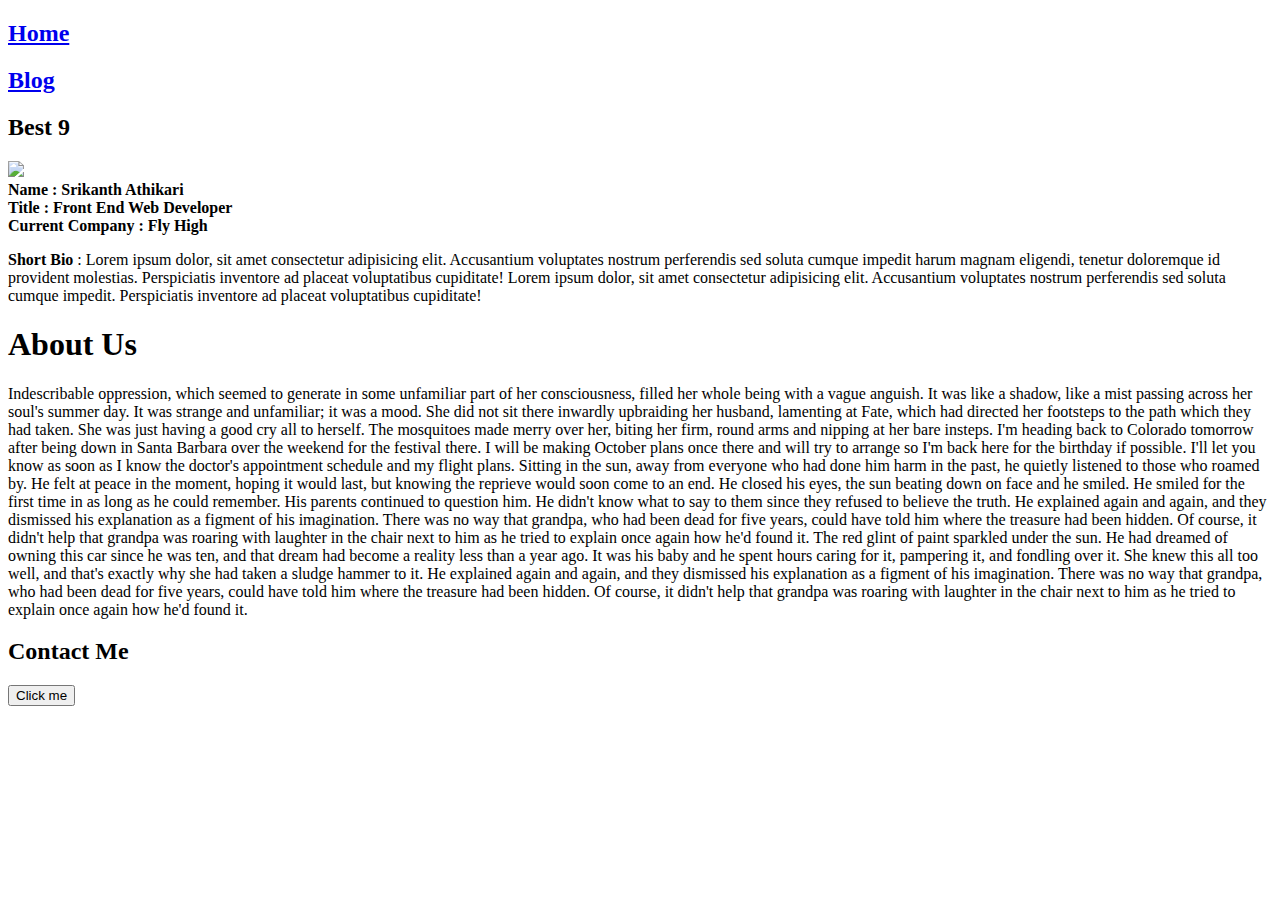
==== blog.html @ 70e81419 "Blog With Buttons Avatar" ====
<!DOCTYPE html>

<html>

<head>
    <title>The Best</title>
    <link rel="stylesheet" href="../Personal-Blog/css/stylesForHome.css">
    <link rel="preconnect" href="https://fonts.gstatic.com">
    <link
        href="https://fonts.googleapis.com/css2?family=Open+Sans:wght@300&family=Source+Sans+Pro:wght@200&display=swap"
        rel="stylesheet">
    <meta charset="UTF-8">
    <meta name="author" content="Srikanth Athikari">
    <meta name="viewport" content="width=device-width, initial-scale=1.0">
    <link rel="stylesheet" href="https://pro.fontawesome.com/releases/v5.10.0/css/all.css" integrity="sha384-AYmEC3Yw5cVb3ZcuHtOA93w35dYTsvhLPVnYs9eStHfGJvOvKxVfELGroGkvsg+p" crossorigin="anonymous"/>

   
</head>

<body>
    <header class="navbar">
        <a href="index.html" id="home" class="HeaderButtons">
            <h2>Home</h2>
        </a>
        <a href="blog.html" id="blog" class="HeaderButtons">
            <h2>Blog</h2>
        </a>
        <h2 id="title" class="HeaderButtons">Best 9</h2>
    </header>


    <div class="BlogContainer">

        <div class="profile">
            <img id="avatar" src="../Personal-Blog/Images/avatar.webp">
            <div class="bio"><b>Name : Srikanth Athikari</b> </div>
            <div class="bio"><b>Title : Front End Web Developer</b></div>
            <div class="bio"><b>Current Company : Fly High </b></div>
            <p class="bio"><b>Short Bio</b> : Lorem ipsum dolor, sit amet consectetur adipisicing elit.
                Accusantium voluptates nostrum perferendis sed soluta
                cumque impedit harum magnam eligendi, tenetur doloremque id provident molestias.
                Perspiciatis inventore ad placeat voluptatibus
                cupiditate!
                Lorem ipsum dolor, sit amet consectetur adipisicing elit.
                Accusantium voluptates nostrum perferendis sed soluta
                cumque impedit.
                Perspiciatis inventore ad placeat voluptatibus
                cupiditate!</p>
        </div>

        <div class="wib">
            <h1>About Us</h1>
            <p>Indescribable oppression, which seemed to generate in some unfamiliar part of her consciousness,
                filled her whole being with a vague anguish. It was like a shadow, like a mist passing across her soul's
                summer day. It was strange and unfamiliar; it was a mood. She did not sit there inwardly upbraiding her
                husband,
                lamenting at Fate, which had directed her footsteps to the path which they had taken. She was just
                having a good
                cry all to herself. The mosquitoes made merry over her, biting her firm, round arms and nipping at her
                bare insteps.
                I'm heading back to Colorado tomorrow after being down in Santa Barbara over the weekend for the
                festival there.
                I will be making October plans once there and will try to arrange so I'm back here for the birthday if
                possible.
                I'll let you know as soon as I know the doctor's appointment schedule and my flight plans.
                Sitting in the sun, away from everyone who had done him harm in the past, he quietly listened to those
                who roamed by.
                He felt at peace in the moment, hoping it would last, but knowing the reprieve would soon come to an
                end. He closed his eyes,
                the sun beating down on face and he smiled. He smiled for the first time in as long as he could
                remember.
                His parents continued to question him. He didn't know what to say to them since they refused to believe
                the truth.
                He explained again and again, and they dismissed his explanation as a figment of his imagination.
                There was no way that grandpa, who had been dead for five years, could have told him where the treasure
                had been hidden.
                Of course, it didn't help that grandpa was roaring with laughter in the chair next to him as he tried to
                explain once again
                how he'd found it.
                The red glint of paint sparkled under the sun. He had dreamed of owning this car since he was ten, and
                that dream had
                become a reality less than a year ago. It was his baby and he spent hours caring for it, pampering it,
                and fondling over it.
                She knew this all too well, and that's exactly why she had taken a sludge hammer to it.
                He explained again and again, and they dismissed his explanation as a figment of his imagination.
                There was no way that grandpa, who had been dead for five years, could have told him where the treasure
                had been hidden.
                Of course, it didn't help that grandpa was roaring with laughter in the chair next to him as he tried to
                explain once again
                how he'd found it.</p>
        </div>

  
</div>


    <footer class="socialMedia">
        <h2>Contact Me</h2> 
        <div class="icons">
      <a href ="https://facebook.com" class="fab fa-facebook fa-2x" target=""></a>
      <a href ="https://twitter.com" class= "fab fa-twitter  fa-2x"></a>
      <a href ="https://linkedin.com" class="fab fa-linkedin-in fa-2x"></a>
    </div>
 

    </footer>
       
    <a class="buttonA"href="../Personal-Blog/index.html">
        <button id="button">Click me</button>
    </a>
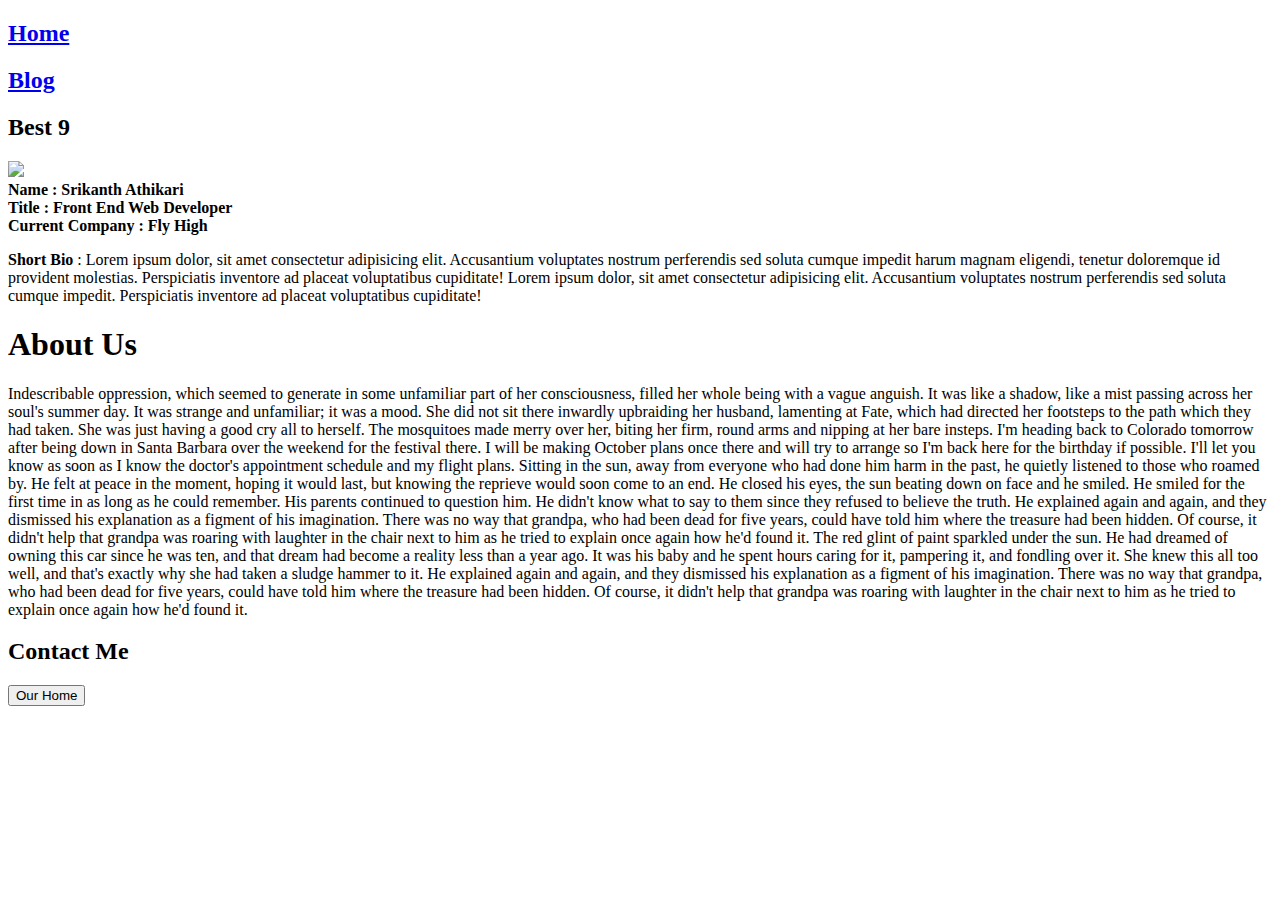
==== commit 9306e7d3: "HTML AND CSS Corrections" ====
--- a/blog.html
+++ b/blog.html
@@ -106,6 +106,6 @@
     </footer>
        
     <a class="buttonA"href="../Personal-Blog/index.html">
-        <button id="button">Click me</button>
+        <button id="button">Our Home</button>
     </a>
 
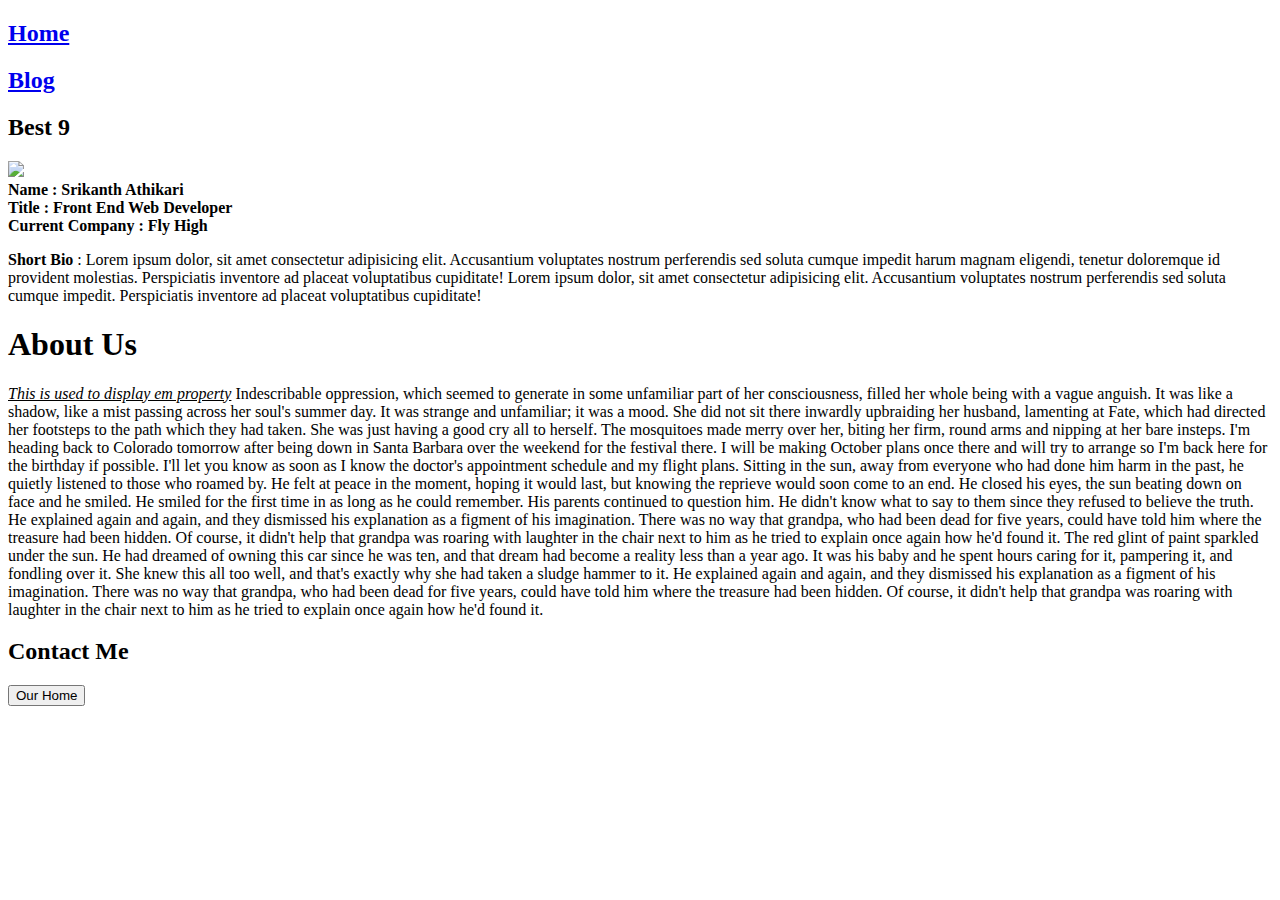
==== commit b08a5043: "Indentations Corrected" ====
--- a/blog.html
+++ b/blog.html
@@ -1,111 +1,73 @@
 <!DOCTYPE html>
 
 <html>
+    <head>
+        <title>The Best</title>
+        <link rel="stylesheet" href="../Personal-Blog/css/stylesForHome.css" />
+        <link rel="preconnect" href="https://fonts.gstatic.com" />
+        <link href="https://fonts.googleapis.com/css2?family=Open+Sans:wght@300&family=Source+Sans+Pro:wght@200&display=swap" rel="stylesheet" />
+        <meta charset="UTF-8" />
+        <meta name="author" content="Srikanth Athikari" />
+        <meta name="viewport" content="width=device-width, initial-scale=1.0" />
+        <link rel="stylesheet" href="https://pro.fontawesome.com/releases/v5.10.0/css/all.css" integrity="sha384-AYmEC3Yw5cVb3ZcuHtOA93w35dYTsvhLPVnYs9eStHfGJvOvKxVfELGroGkvsg+p" crossorigin="anonymous" />
+    </head>
 
-<head>
-    <title>The Best</title>
-    <link rel="stylesheet" href="../Personal-Blog/css/stylesForHome.css">
-    <link rel="preconnect" href="https://fonts.gstatic.com">
-    <link
-        href="https://fonts.googleapis.com/css2?family=Open+Sans:wght@300&family=Source+Sans+Pro:wght@200&display=swap"
-        rel="stylesheet">
-    <meta charset="UTF-8">
-    <meta name="author" content="Srikanth Athikari">
-    <meta name="viewport" content="width=device-width, initial-scale=1.0">
-    <link rel="stylesheet" href="https://pro.fontawesome.com/releases/v5.10.0/css/all.css" integrity="sha384-AYmEC3Yw5cVb3ZcuHtOA93w35dYTsvhLPVnYs9eStHfGJvOvKxVfELGroGkvsg+p" crossorigin="anonymous"/>
+    <body>
+        <header class="navbar">
+            <a href="index.html" id="home" class="HeaderButtons">
+                <h2>Home</h2>
+            </a>
+            <a href="blog.html" id="blog" class="HeaderButtons">
+                <h2>Blog</h2>
+            </a>
+            <h2 id="title" class="HeaderButtons">Best 9</h2>
+        </header>
 
-   
-</head>
+        <div class="BlogContainer">
+            <div class="profile">
+                <img id="avatar" src="../Personal-Blog/Images/avatar.webp" />
+                <div class="bio"><b>Name : Srikanth Athikari</b></div>
+                <div class="bio"><b>Title : Front End Web Developer</b></div>
+                <div class="bio"><b>Current Company : Fly High </b></div>
+                <p class="bio">
+                    <b>Short Bio</b> : Lorem ipsum dolor, sit amet consectetur adipisicing elit. Accusantium voluptates nostrum perferendis sed soluta cumque impedit harum magnam eligendi, tenetur doloremque id provident molestias.
+                    Perspiciatis inventore ad placeat voluptatibus cupiditate! Lorem ipsum dolor, sit amet consectetur adipisicing elit. Accusantium voluptates nostrum perferendis sed soluta cumque impedit. Perspiciatis inventore ad placeat
+                    voluptatibus cupiditate!
+                </p>
+            </div>
 
-<body>
-    <header class="navbar">
-        <a href="index.html" id="home" class="HeaderButtons">
-            <h2>Home</h2>
-        </a>
-        <a href="blog.html" id="blog" class="HeaderButtons">
-            <h2>Blog</h2>
-        </a>
-        <h2 id="title" class="HeaderButtons">Best 9</h2>
-    </header>
+            <div class="wib">
+                <h1>About Us</h1>
+                <p>
+                    <u><em>This is used to display em property</em></u>
+                    Indescribable oppression, which seemed to generate in some unfamiliar part of her consciousness, filled her whole being with a vague anguish. It was like a shadow, like a mist passing across her soul's summer day. It was
+                    strange and unfamiliar; it was a mood. She did not sit there inwardly upbraiding her husband, lamenting at Fate, which had directed her footsteps to the path which they had taken. She was just having a good cry all to
+                    herself. The mosquitoes made merry over her, biting her firm, round arms and nipping at her bare insteps. I'm heading back to Colorado tomorrow after being down in Santa Barbara over the weekend for the festival there. I
+                    will be making October plans once there and will try to arrange so I'm back here for the birthday if possible. I'll let you know as soon as I know the doctor's appointment schedule and my flight plans. Sitting in the
+                    sun, away from everyone who had done him harm in the past, he quietly listened to those who roamed by. He felt at peace in the moment, hoping it would last, but knowing the reprieve would soon come to an end. He closed
+                    his eyes, the sun beating down on face and he smiled. He smiled for the first time in as long as he could remember. His parents continued to question him. He didn't know what to say to them since they refused to believe
+                    the truth. He explained again and again, and they dismissed his explanation as a figment of his imagination. There was no way that grandpa, who had been dead for five years, could have told him where the treasure had
+                    been hidden. Of course, it didn't help that grandpa was roaring with laughter in the chair next to him as he tried to explain once again how he'd found it. The red glint of paint sparkled under the sun. He had dreamed of
+                    owning this car since he was ten, and that dream had become a reality less than a year ago. It was his baby and he spent hours caring for it, pampering it, and fondling over it. She knew this all too well, and that's
+                    exactly why she had taken a sludge hammer to it. He explained again and again, and they dismissed his explanation as a figment of his imagination. There was no way that grandpa, who had been dead for five years, could
+                    have told him where the treasure had been hidden. Of course, it didn't help that grandpa was roaring with laughter in the chair next to him as he tried to explain once again how he'd found it.
+                </p>
 
-
-    <div class="BlogContainer">
-
-        <div class="profile">
-            <img id="avatar" src="../Personal-Blog/Images/avatar.webp">
-            <div class="bio"><b>Name : Srikanth Athikari</b> </div>
-            <div class="bio"><b>Title : Front End Web Developer</b></div>
-            <div class="bio"><b>Current Company : Fly High </b></div>
-            <p class="bio"><b>Short Bio</b> : Lorem ipsum dolor, sit amet consectetur adipisicing elit.
-                Accusantium voluptates nostrum perferendis sed soluta
-                cumque impedit harum magnam eligendi, tenetur doloremque id provident molestias.
-                Perspiciatis inventore ad placeat voluptatibus
-                cupiditate!
-                Lorem ipsum dolor, sit amet consectetur adipisicing elit.
-                Accusantium voluptates nostrum perferendis sed soluta
-                cumque impedit.
-                Perspiciatis inventore ad placeat voluptatibus
-                cupiditate!</p>
+                <blockquote cite="https://www.Paragraph.com"></blockquote>
+            </div>
         </div>
 
-        <div class="wib">
-            <h1>About Us</h1>
-            <p>Indescribable oppression, which seemed to generate in some unfamiliar part of her consciousness,
-                filled her whole being with a vague anguish. It was like a shadow, like a mist passing across her soul's
-                summer day. It was strange and unfamiliar; it was a mood. She did not sit there inwardly upbraiding her
-                husband,
-                lamenting at Fate, which had directed her footsteps to the path which they had taken. She was just
-                having a good
-                cry all to herself. The mosquitoes made merry over her, biting her firm, round arms and nipping at her
-                bare insteps.
-                I'm heading back to Colorado tomorrow after being down in Santa Barbara over the weekend for the
-                festival there.
-                I will be making October plans once there and will try to arrange so I'm back here for the birthday if
-                possible.
-                I'll let you know as soon as I know the doctor's appointment schedule and my flight plans.
-                Sitting in the sun, away from everyone who had done him harm in the past, he quietly listened to those
-                who roamed by.
-                He felt at peace in the moment, hoping it would last, but knowing the reprieve would soon come to an
-                end. He closed his eyes,
-                the sun beating down on face and he smiled. He smiled for the first time in as long as he could
-                remember.
-                His parents continued to question him. He didn't know what to say to them since they refused to believe
-                the truth.
-                He explained again and again, and they dismissed his explanation as a figment of his imagination.
-                There was no way that grandpa, who had been dead for five years, could have told him where the treasure
-                had been hidden.
-                Of course, it didn't help that grandpa was roaring with laughter in the chair next to him as he tried to
-                explain once again
-                how he'd found it.
-                The red glint of paint sparkled under the sun. He had dreamed of owning this car since he was ten, and
-                that dream had
-                become a reality less than a year ago. It was his baby and he spent hours caring for it, pampering it,
-                and fondling over it.
-                She knew this all too well, and that's exactly why she had taken a sludge hammer to it.
-                He explained again and again, and they dismissed his explanation as a figment of his imagination.
-                There was no way that grandpa, who had been dead for five years, could have told him where the treasure
-                had been hidden.
-                Of course, it didn't help that grandpa was roaring with laughter in the chair next to him as he tried to
-                explain once again
-                how he'd found it.</p>
-        </div>
+        <footer class="socialMedia">
+            <h2>Contact Me</h2>
+            <div class="icons">
+                <a href="https://facebook.com" class="fab fa-facebook fa-2x" target=""></a>
+                <a href="https://twitter.com" class="fab fa-twitter fa-2x"></a>
+                <a href="https://linkedin.com" class="fab fa-linkedin-in fa-2x"></a>
+            </div>
+        </footer>
 
-  
-</div>
-
-
-    <footer class="socialMedia">
-        <h2>Contact Me</h2> 
-        <div class="icons">
-      <a href ="https://facebook.com" class="fab fa-facebook fa-2x" target=""></a>
-      <a href ="https://twitter.com" class= "fab fa-twitter  fa-2x"></a>
-      <a href ="https://linkedin.com" class="fab fa-linkedin-in fa-2x"></a>
-    </div>
- 
-
-    </footer>
-       
-    <a class="buttonA"href="../Personal-Blog/index.html">
-        <button id="button">Our Home</button>
-    </a>
-
+        <a class="buttonA" href="../Personal-Blog/index.html">
+            <button id="button">Our Home</button>
+        </a>
+    </body>
+</html>
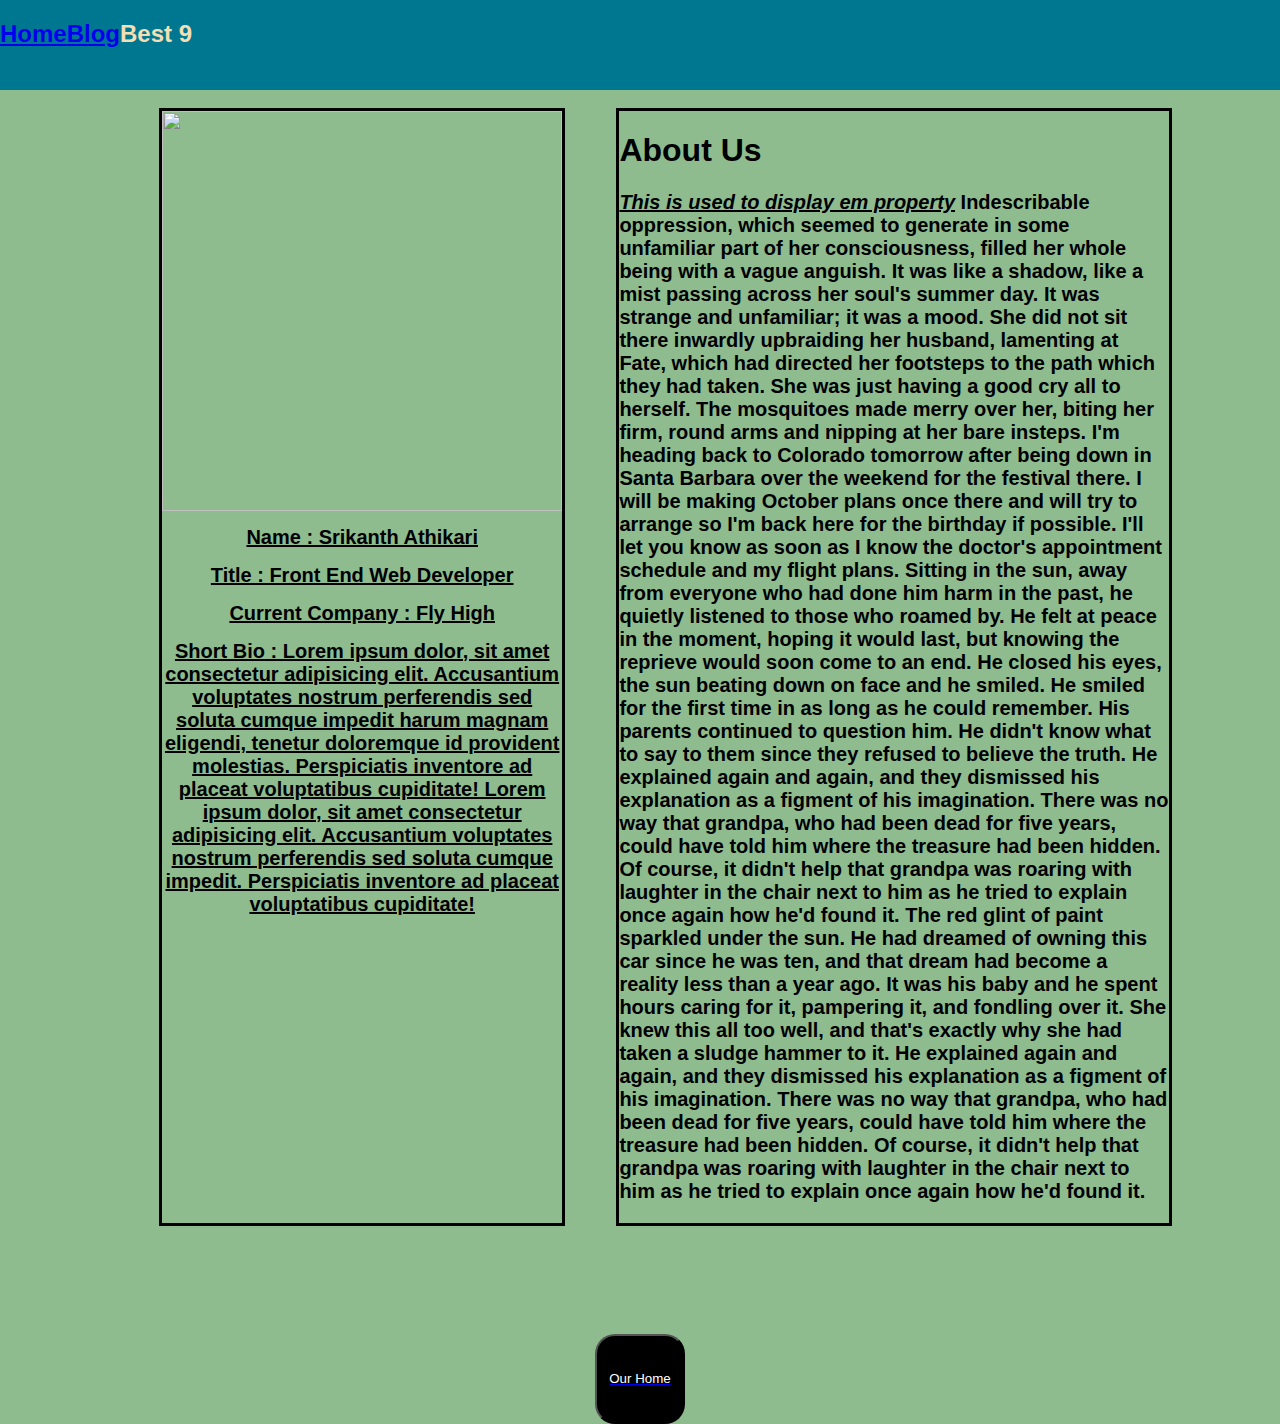
==== commit c4a67392: "Update blog.html" ====
--- a/blog.html
+++ b/blog.html
@@ -3,13 +3,8 @@
 <html>
     <head>
         <title>The Best</title>
-        <link rel="stylesheet" href="../Personal-Blog/css/stylesForHome.css" />
-        <link rel="preconnect" href="https://fonts.gstatic.com" />
-        <link href="https://fonts.googleapis.com/css2?family=Open+Sans:wght@300&family=Source+Sans+Pro:wght@200&display=swap" rel="stylesheet" />
-        <meta charset="UTF-8" />
-        <meta name="author" content="Srikanth Athikari" />
-        <meta name="viewport" content="width=device-width, initial-scale=1.0" />
-        <link rel="stylesheet" href="https://pro.fontawesome.com/releases/v5.10.0/css/all.css" integrity="sha384-AYmEC3Yw5cVb3ZcuHtOA93w35dYTsvhLPVnYs9eStHfGJvOvKxVfELGroGkvsg+p" crossorigin="anonymous" />
+        <link rel="stylesheet" href="css/stylesForHome.css" />
+        <meta name="viewport" content="width=device-width, initial-scale=1.0"/>
     </head>
 
     <body>
@@ -25,7 +20,7 @@
 
         <div class="BlogContainer">
             <div class="profile">
-                <img id="avatar" src="../Personal-Blog/Images/avatar.webp" />
+                <img id="avatar" src=".Images/avatar.webp" />
                 <div class="bio"><b>Name : Srikanth Athikari</b></div>
                 <div class="bio"><b>Title : Front End Web Developer</b></div>
                 <div class="bio"><b>Current Company : Fly High </b></div>
@@ -57,16 +52,8 @@
             </div>
         </div>
 
-        <footer class="socialMedia">
-            <h2>Contact Me</h2>
-            <div class="icons">
-                <a href="https://facebook.com" class="fab fa-facebook fa-2x" target=""></a>
-                <a href="https://twitter.com" class="fab fa-twitter fa-2x"></a>
-                <a href="https://linkedin.com" class="fab fa-linkedin-in fa-2x"></a>
-            </div>
-        </footer>
 
-        <a class="buttonA" href="../Personal-Blog/index.html">
+        <a class="buttonA" href="index.html">
             <button id="button">Our Home</button>
         </a>
     </body>
--- a/css/stylesForHome.css
+++ b/css/stylesForHome.css
@@ -0,0 +1,157 @@
+
+@import '../css/StylesForMobile.css';
+@import '../css/page2Home.css';
+@import '../css/page2Mobile.css';
+@import '../css/Blog.css';
+@import '../css/BlogForMobile.css';
+
+html {
+  font-family: "Source Sans Pro", sans-serif;
+}
+
+body {
+  margin: 0%;
+  color: wheat;
+  background-color: darkseagreen;
+}
+
+.navbar{
+  display: flex;
+  grid-area: nv;
+  background-color: #007791;
+  height: 10vh;
+  overflow: hidden;
+  position: fixed; 
+  top: 0;
+  width: 100%;
+}
+
+figcaption{
+  color: black;
+  font-weight: bolder;
+  text-transform: uppercase;
+  text-decoration: underline;
+}
+
+@media(min-width:600px){
+    .container {
+        display: grid;
+        grid-template-columns: 1fr;
+        grid-template-rows: 1fr;
+        grid-template-areas:
+          "nv"
+          "bc";
+      }
+      .bodycontent {
+        display: grid;
+        grid-area: bc;
+        height: 100%;
+        grid-template-columns: 1fr;
+        grid-template-rows: 1fr;
+        grid-template-areas:
+          "bks"
+          "pls"
+          "next";
+        grid-gap: 1px;
+        border-top: 1px white solid;
+      }
+      .booksGrid > figure > img {
+        margin-top: 5vh;
+        height: 50vh;
+        width: 25vw;
+      }
+      .placesGrid > figure > img {
+        height: 50vh;
+        width: 30vw;
+      }
+      .booksGrid {
+        display: grid;
+        grid-area: bks;
+        grid-template-columns: auto auto;
+        grid-gap: 15px;
+        justify-content: space-evenly;
+        border: 1px white solid;
+      }
+      .placesGrid {
+        display: grid;
+        grid-area: pls;
+        grid-template-columns: auto auto;
+        grid-gap: 15px;
+        justify-content: space-evenly;
+        border: 1px white solid;
+      }
+      .pageNavigation {
+        grid-area: next;
+        display: flex;
+        flex-direction: row-reverse;
+        justify-content: space-evenly;
+      }
+
+}
+
+@media (min-width: 900px) {
+  .container {
+    display: grid;
+    grid-template-columns: 1fr 1fr;
+    grid-template-rows: repeat(12, 1fr);
+    grid-template-areas:
+      "nv nv"
+      "bc bc"
+      "bc bc"
+      "bc bc"
+      "bc bc"
+      "bc bc"
+      "bc bc"
+      "bc bc"
+      "bc bc"
+      "bc bc"
+      "bc bc"
+      "bc bc";
+  }
+
+  .bodycontent {
+    display: grid;
+    grid-area: bc;
+    height: 100%;
+    grid-template-columns: 1fr 1fr;
+    grid-template-rows: 1fr;
+    grid-template-areas:
+      "bks pls"
+      "next next";
+    grid-gap: 1px;
+    border-top: 1px white solid;
+    background-color: darkseagreen;
+  }
+  .booksGrid > figure > img {
+    height: 150px;
+    width: 95px;
+  }
+  .placesGrid > figure > img {
+    height: 150px;
+    width: 150px;
+  }
+  .booksGrid {
+    display: grid;
+    grid-area: bks;
+    grid-template-columns: auto auto auto;
+    grid-gap: 15px;
+    justify-content: space-evenly;
+    border: 1px white solid;
+  }
+  .placesGrid {
+    display: grid;
+    grid-area: pls;
+    grid-template-columns: auto auto auto;
+    grid-gap: 15px;
+    justify-content: space-evenly;
+    border: 1px white solid;
+  }
+  .pageNavigation {
+    grid-area: next;
+    display: flex;
+    flex-direction: row-reverse;
+    justify-content: space-evenly;
+    height: 10vh;
+  }
+}
+
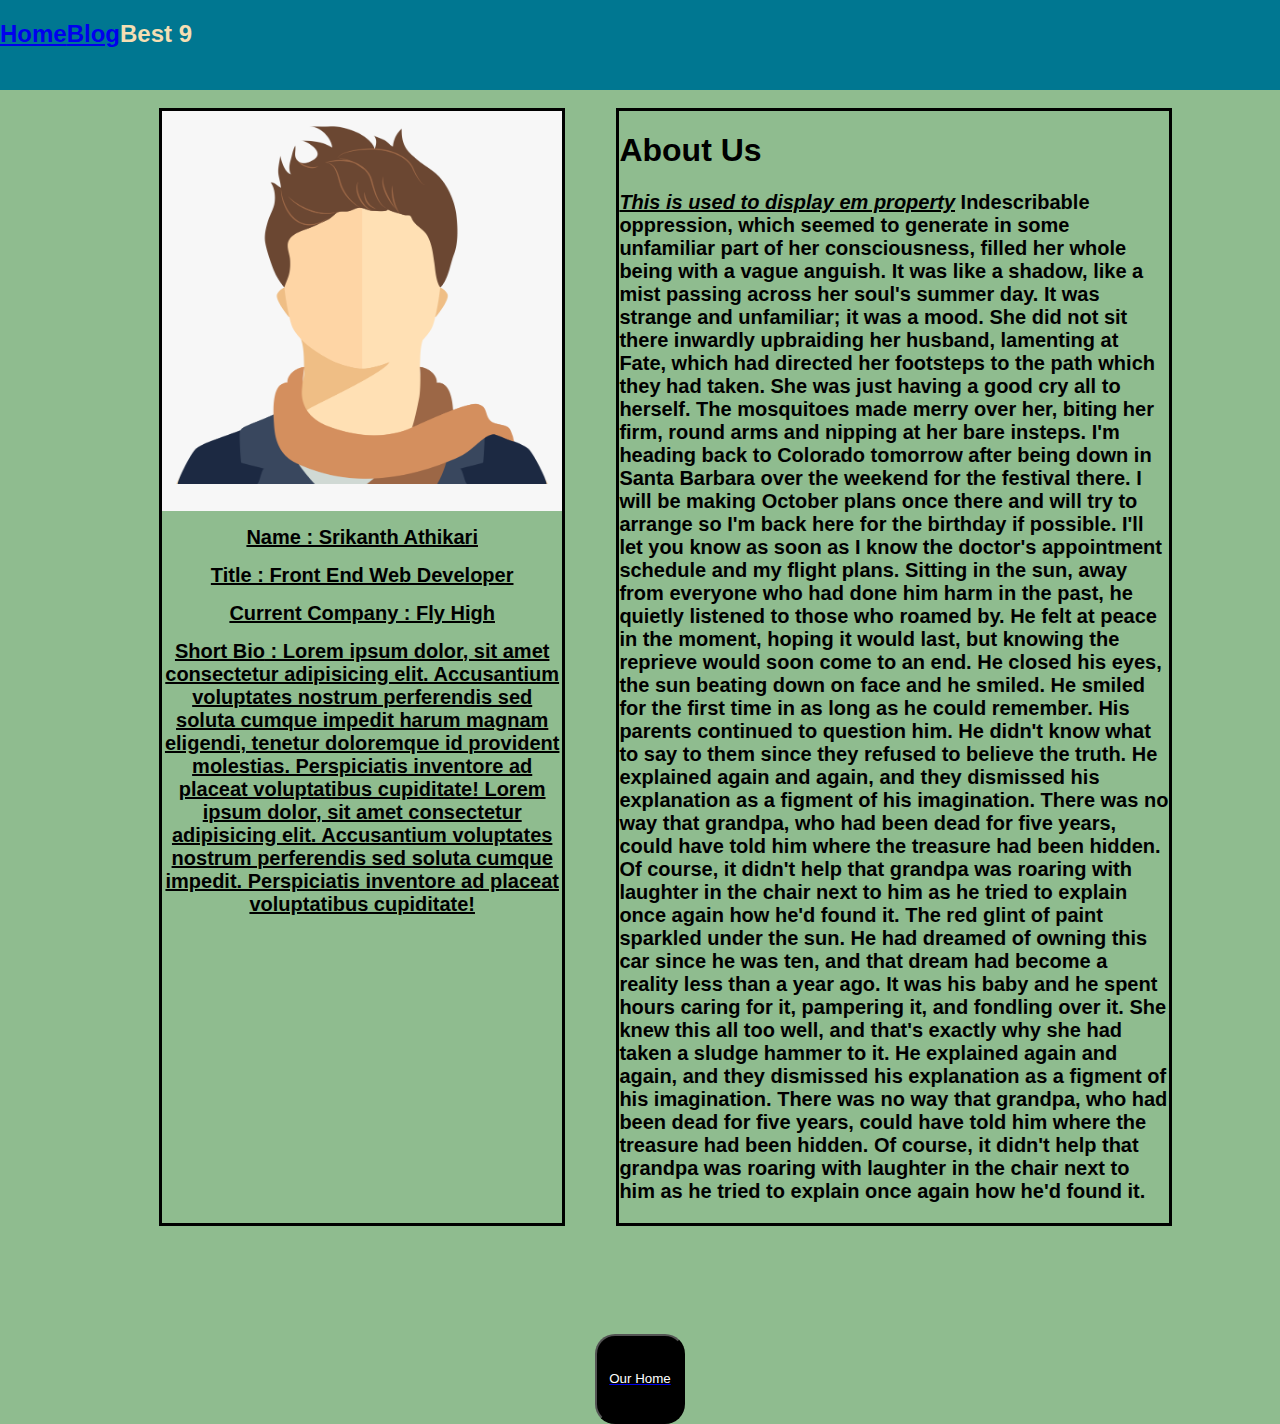
==== commit 1b828e7a: "Corrected" ====
--- a/blog.html
+++ b/blog.html
@@ -3,7 +3,7 @@
 <html>
     <head>
         <title>The Best</title>
-        <link rel="stylesheet" href="css/stylesForHome.css" />
+        <link rel="stylesheet" href="./css/stylesForHome.css"/>
         <meta name="viewport" content="width=device-width, initial-scale=1.0"/>
     </head>
 
@@ -20,7 +20,7 @@
 
         <div class="BlogContainer">
             <div class="profile">
-                <img id="avatar" src=".Images/avatar.webp" />
+                <img id="avatar" src="./Images/avatar.webp" />
                 <div class="bio"><b>Name : Srikanth Athikari</b></div>
                 <div class="bio"><b>Title : Front End Web Developer</b></div>
                 <div class="bio"><b>Current Company : Fly High </b></div>
@@ -53,7 +53,7 @@
         </div>
 
 
-        <a class="buttonA" href="index.html">
+        <a class="buttonA" href="./index.html">
             <button id="button">Our Home</button>
         </a>
     </body>
